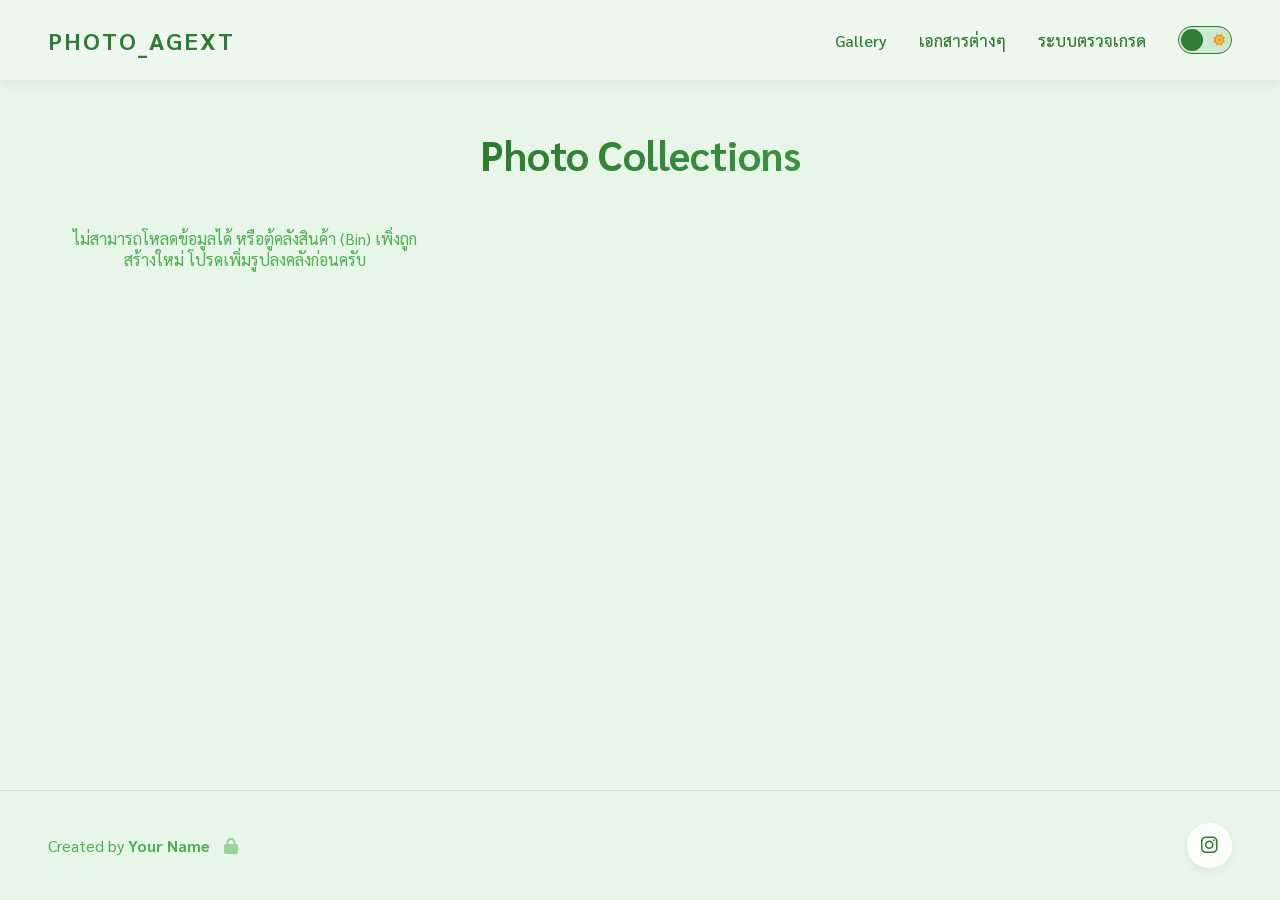
==== admin/index.html @ 6e5385c0 "Update index.html" ====
<!DOCTYPE html>
<html lang="en">

<head>
  <meta charset="UTF-8">
  <meta name="viewport" content="width=device-width, initial-scale=1.0">
  <script>
    if (sessionStorage.getItem('isAdmin') !== 'true') {
      window.location.href = '../';
    }
  </script>
  <title>PHOTO_AGEXT | Add Collection</title>
  <link rel="stylesheet" href="../style.css">
  <link rel="stylesheet" href="admin.css">
  <link rel="stylesheet" href="https://cdnjs.cloudflare.com/ajax/libs/font-awesome/6.4.0/css/all.min.css">
  <script src="../theme.js"></script>
</head>

<body>
  <ul class="background-bubbles">
    <li></li><li></li><li></li><li></li><li></li>
    <li></li><li></li><li></li><li></li><li></li>
  </ul>

  <nav class="navbar">
    <span class="logo">PHOTO_AGEXT (Admin)</span>
    <div class="nav-links">
      <a href="./">จัดการรูปภาพ</a>
      <a href="documents.html">จัดการเอกสาร</a>
      <a href="../" style="opacity: 0.7;">กลับหน้าหลัก</a>
      <div class="theme-switch-wrapper">
        <label class="theme-switch" for="themeToggleSwitch">
          <input type="checkbox" id="themeToggleSwitch" />
          <div class="slider">
            <i class="fas fa-moon"></i>
            <i class="fas fa-sun"></i>
          </div>
        </label>
      </div>
    </div>
  </nav>

  <main class="container">
    <div class="page-header">
      <h1>Add a Collection</h1>
      <p>Share a new Google Drive photo link with the world.</p>
    </div>

    <div class="admin-card">
      <form id="addLinkForm">

        <div class="form-group">
          <label for="collectionName">Collection Name</label>
          <input type="text" id="collectionName" class="form-control" placeholder="ชื่อโฟลเดอร์" required
            autocomplete="off">
        </div>

        <div class="form-group" style="background: rgba(255, 255, 255, 0.5); padding: 1rem; border-radius: 8px; border: 1px dashed var(--accent-color);">
          <p style="font-size: 0.95rem; color: var(--text-primary); margin-bottom: 0.5rem;"><i class="fas fa-info-circle"></i> เมื่อกดปุ่ม Save ระบบจะสร้างโฟลเดอร์ใน Google Drive ของคุณให้โดยอัตโนมัติ พร้อมสร้างลิ้งก์ให้คุณคลิกเข้าไปอัปโหลดรูปภาพได้ทันที!</p>
        </div>

        <button type="submit" class="submit-btn">
          <i class="fas fa-paper-plane" style="margin-right: 8px;"></i> Save Collection
        </button>

      </form>

      <div id="successMessage" class="success-message">
        <i class="fas fa-check-circle" style="margin-right: 8px;"></i> Collection successfully added!
      </div>
    </div>

    <!-- GAS URLs Settings List -->
    <div class="admin-list-card" style="margin-top: 2rem; border: 2px solid rgba(76, 175, 80, 0.4);">
      <h2>⚙️ ตั้งค่าลิ้งก์ไดรฟ์ (GAS URLs)</h2>
      <p style="color: var(--text-secondary); margin-bottom: 1.5rem; font-size: 0.9rem;">ระบบจะสลับใช้ลิ้งก์ที่ยังไม่เต็มอัตโนมัติจากบนลงล่าง กรุณาใส่ลิ้งก์ Web App ที่ได้จาก Google ลงที่นี่</p>
      
      <form id="addGasUrlForm" style="display: flex; gap: 0.5rem; margin-bottom: 1.5rem; flex-wrap: wrap;">
        <input type="url" id="newGasUrl" class="form-control" placeholder="ลิ้งก์ Web App..." required autocomplete="off" style="padding: 0.75rem; flex: 2; min-width: 200px;">
        <input type="text" id="newGasNote" class="form-control" placeholder="อีเมลกันลืม (ใส่หรือไม่ก็ได้)" autocomplete="off" style="padding: 0.75rem; flex: 1; min-width: 150px;">
        <button type="submit" class="submit-btn" style="margin-top: 0; width: auto; padding: 0.75rem 1.5rem; flex-shrink: 0;"><i class="fas fa-plus"></i> เพิ่ม</button>
      </form>
      
      <div id="gasUrlsList" class="admin-list"></div>
    </div>

    <!-- Management List -->
    <div class="admin-list-card" style="margin-top: 2rem;">
      <h2>Manage Collections</h2>
      <div id="adminList" class="admin-list"></div>
    </div>
  </main>

  <footer class="footer">
  </footer>

  <script src="admin.js"></script>
</body>

</html>
---- style.css ----
@import url('https://fonts.googleapis.com/css2?family=Space+Grotesk:wght@300;400;500;600;700&display=swap');
@import url('https://fonts.googleapis.com/css2?family=Sarabun:wght@300;400;500;600;700&display=swap');

:root {
  --bg-color: #e8f5e9;
  --surface-color: rgba(255, 255, 255, 0.85);
  --text-primary: #1b5e20;
  --text-secondary: #4caf50;
  --accent-color: #2e7d32;
  --accent-hover: #1b5e20;
  --border-radius: 16px;
  --shadow: 0 8px 32px rgba(46, 125, 50, 0.1);
  --transition: all 0.3s cubic-bezier(0.25, 0.8, 0.25, 1);
  --title-gradient: linear-gradient(135deg, #1b5e20, #4caf50);
  --bubble-color-1: rgba(76, 175, 80, 0.15);
  --bubble-color-2: rgba(129, 199, 132, 0.2);
  --bubble-color-3: rgba(165, 214, 167, 0.15);
  --bubble-color-4: rgba(200, 230, 201, 0.3);
  --bubble-color-5: rgba(102, 187, 106, 0.15);
  --nav-bg: rgba(255, 255, 255, 0.3);
  --nav-shadow: rgba(0, 0, 0, 0.05);
  --card-border: rgba(255, 255, 255, 0.5);
  --modal-bg: rgba(0, 0, 0, 0.4);
  --input-bg: rgba(255, 255, 255, 0.8);
  --skeleton-bg: linear-gradient(90deg, rgba(76, 175, 80, 0.1) 25%, rgba(76, 175, 80, 0.25) 50%, rgba(76, 175, 80, 0.1) 75%);
}

[data-theme="dark"] {
  --bg-color: #0b1a10;
  --surface-color: rgba(20, 30, 20, 0.85);
  --text-primary: #e8f5e9;
  --text-secondary: #81c784;
  --accent-color: #4caf50;
  --accent-hover: #81c784;
  --shadow: 0 8px 32px rgba(0, 0, 0, 0.5);
  --title-gradient: linear-gradient(135deg, #81c784, #a5d6a7);
  --bubble-color-1: rgba(76, 175, 80, 0.05);
  --bubble-color-2: rgba(129, 199, 132, 0.08);
  --bubble-color-3: rgba(165, 214, 167, 0.05);
  --bubble-color-4: rgba(200, 230, 201, 0.1);
  --bubble-color-5: rgba(102, 187, 106, 0.05);
  --nav-bg: rgba(11, 26, 16, 0.7);
  --nav-shadow: rgba(0, 0, 0, 0.5);
  --card-border: rgba(76, 175, 80, 0.2);
  --modal-bg: rgba(0, 0, 0, 0.7);
  --input-bg: rgba(20, 30, 20, 0.8);
  --skeleton-bg: linear-gradient(90deg, rgba(76, 175, 80, 0.05) 25%, rgba(76, 175, 80, 0.15) 50%, rgba(76, 175, 80, 0.05) 75%);
}

* {
  margin: 0;
  padding: 0;
  box-sizing: border-box;
}

body {
  font-family: 'Sarabun', 'Space Grotesk', -apple-system, BlinkMacSystemFont, sans-serif;
  background-color: var(--bg-color);
  color: var(--text-primary);
  min-height: 100vh;
  display: flex;
  flex-direction: column;
  overflow-x: hidden;
  position: relative;
}

/* Background Bubbles */
.background-bubbles {
  position: fixed;
  top: 0;
  left: 0;
  width: 100%;
  height: 100%;
  z-index: 0;
  overflow: hidden;
  pointer-events: none;
}

.background-bubbles li {
  position: absolute;
  display: block;
  list-style: none;
  width: 20px;
  height: 20px;
  background: var(--bubble-color-1);
  animation: floatUp 25s linear infinite;
  bottom: -200px;
  border-radius: 50%; /* Make them perfect bubbles */
  backdrop-filter: blur(2px);
  -webkit-backdrop-filter: blur(2px);
}

.background-bubbles li:nth-child(1) {
  left: 25%;
  width: 80px;
  height: 80px;
  animation-delay: 0s;
  background: var(--bubble-color-2);
}

.background-bubbles li:nth-child(2) {
  left: 10%;
  width: 30px;
  height: 30px;
  animation-delay: 2s;
  animation-duration: 12s;
  background: var(--bubble-color-3);
}

.background-bubbles li:nth-child(3) {
  left: 70%;
  width: 40px;
  height: 40px;
  animation-delay: 4s;
  background: var(--bubble-color-1);
}

.background-bubbles li:nth-child(4) {
  left: 40%;
  width: 60px;
  height: 60px;
  animation-delay: 0s;
  animation-duration: 18s;
  background: var(--bubble-color-4);
}

.background-bubbles li:nth-child(5) {
  left: 65%;
  width: 20px;
  height: 20px;
  animation-delay: 0s;
  background: var(--bubble-color-5);
}

.background-bubbles li:nth-child(6) {
  left: 75%;
  width: 110px;
  height: 110px;
  animation-delay: 3s;
  background: var(--bubble-color-3);
}

.background-bubbles li:nth-child(7) {
  left: 35%;
  width: 150px;
  height: 150px;
  animation-delay: 7s;
  background: var(--bubble-color-4);
}

.background-bubbles li:nth-child(8) {
  left: 50%;
  width: 25px;
  height: 25px;
  animation-delay: 15s;
  animation-duration: 45s;
  background: var(--bubble-color-2);
}

.background-bubbles li:nth-child(9) {
  left: 20%;
  width: 15px;
  height: 15px;
  animation-delay: 2s;
  animation-duration: 35s;
  background: var(--bubble-color-1);
}

.background-bubbles li:nth-child(10) {
  left: 85%;
  width: 150px;
  height: 150px;
  animation-delay: 0s;
  animation-duration: 11s;
  background: var(--bubble-color-5);
}

@keyframes floatUp {
  0% {
    transform: translateY(0) scale(1) translateX(0);
    opacity: 0;
  }
  10% {
    opacity: 1;
  }
  90% {
    opacity: 1;
  }
  100% {
    transform: translateY(-1200px) scale(1.5) translateX(30px);
    opacity: 0;
  }
}

/* Header Navbar */
.navbar {
  display: flex;
  justify-content: space-between;
  align-items: center;
  padding: 1.5rem 3rem;
  background: var(--nav-bg);
  backdrop-filter: blur(10px);
  -webkit-backdrop-filter: blur(10px);
  box-shadow: 0 4px 15px var(--nav-shadow);
  position: sticky;
  top: 0;
  z-index: 100;
}

.logo {
  font-size: 1.5rem;
  font-weight: 700;
  color: var(--accent-color);
  text-decoration: none;
  letter-spacing: 2px;
}

.nav-links {
  display: flex;
  align-items: center;
}

.nav-links a {
  text-decoration: none;
  color: var(--accent-color);
  font-weight: 500;
  margin-left: 2rem;
  transition: var(--transition);
  position: relative;
}

.nav-links a::after {
  content: '';
  position: absolute;
  width: 0;
  height: 2px;
  bottom: -4px;
  left: 0;
  background-color: var(--accent-color);
  transition: var(--transition);
}

.nav-links a:hover::after {
  width: 100%;
}

/* Theme Toggle Switch */
.theme-switch-wrapper {
  display: flex;
  align-items: center;
  margin-left: 2rem;
}

.theme-switch {
  display: inline-block;
  height: 28px;
  position: relative;
  width: 54px;
}

.theme-switch input {
  display: none;
}

.slider {
  background-color: rgba(76, 175, 80, 0.2);
  bottom: 0;
  cursor: pointer;
  left: 0;
  position: absolute;
  right: 0;
  top: 0;
  transition: .4s;
  border-radius: 34px;
  border: 1px solid var(--accent-color);
  display: flex;
  align-items: center;
  justify-content: space-between;
  padding: 0 6px;
}

.slider:before {
  background-color: var(--accent-color);
  bottom: 2px;
  content: "";
  height: 22px;
  left: 2px;
  position: absolute;
  transition: .4s;
  width: 22px;
  border-radius: 50%;
  z-index: 2;
}

input:checked + .slider {
  background-color: var(--surface-color);
}

input:checked + .slider:before {
  transform: translateX(26px);
  background-color: var(--accent-color);
}

.slider .fa-sun {
  color: #f39c12;
  font-size: 12px;
  z-index: 1;
}

.slider .fa-moon {
  color: #f1c40f;
  font-size: 12px;
  z-index: 1;
}

@media (max-width: 768px) {
  .navbar {
    flex-direction: column;
    padding: 1rem;
    gap: 1rem;
  }
  
  .nav-links {
    display: flex;
    flex-wrap: wrap;
    justify-content: center;
    gap: 1rem;
  }

  .nav-links a {
    margin-left: 0;
    font-size: 0.95rem;
  }
}

/* Container */
.container {
  flex: 1;
  max-width: 1200px;
  margin: 0 auto;
  padding: 3rem 1.5rem;
  width: 100%;
  position: relative;
  z-index: 10;
}

/* Header Titles */
.page-header {
  text-align: center;
  margin-bottom: 3rem;
}

.page-header h1 {
  font-size: 2.5rem;
  font-weight: 700;
  margin-bottom: 0.5rem;
  background: var(--title-gradient);
  -webkit-background-clip: text;
  -webkit-text-fill-color: transparent;
}

.page-header p {
  color: var(--text-secondary);
  font-size: 1.1rem;
}

/* Gallery Grid */
.gallery-grid {
  display: grid;
  grid-template-columns: repeat(auto-fill, minmax(300px, 1fr));
  gap: 2rem;
}

.empty-state {
  text-align: center;
  grid-column: 1 / -1;
  padding: 4rem 2rem;
  background: var(--surface-color);
  border-radius: var(--border-radius);
  backdrop-filter: blur(8px);
  border: 1px solid var(--card-border);
  box-shadow: var(--shadow);
}

.empty-state p {
  font-size: 1.2rem;
  color: var(--text-secondary);
  margin-bottom: 1.5rem;
}

/* Card Component */
.card {
  background: var(--surface-color);
  border-radius: var(--border-radius);
  backdrop-filter: blur(8px);
  border: 1px solid var(--card-border);
  box-shadow: var(--shadow);
  transition: var(--transition);
  display: flex;
  flex-direction: column;
  position: relative;
  overflow: hidden;
}

.card:hover {
  transform: translateY(-5px);
  box-shadow: 0 12px 40px rgba(46, 125, 50, 0.15);
}

.card::before {
  content: '';
  position: absolute;
  top: 0;
  left: 0;
  width: 4px;
  height: 100%;
  background: linear-gradient(to bottom, #4caf50, #1b5e20);
  border-top-left-radius: var(--border-radius);
  border-bottom-left-radius: var(--border-radius);
}

.card-title {
  font-size: 1.25rem;
  font-weight: 600;
  margin-bottom: 0.5rem;
  color: var(--text-primary);
}

.card-date {
  font-size: 0.85rem;
  color: var(--text-secondary);
  margin-bottom: 1.5rem;
  display: flex;
  align-items: center;
  gap: 0.5rem;
}

.card-btn {
  margin-top: auto;
  display: inline-flex;
  align-items: center;
  justify-content: center;
  padding: 0.75rem 1.5rem;
  border-radius: 8px;
  background-color: rgba(76, 175, 80, 0.1);
  color: var(--accent-color);
  text-decoration: none;
  font-weight: 500;
  transition: var(--transition);
  gap: 0.5rem;
}

.card-btn:hover {
  background-color: var(--accent-color);
  color: white;
}

/* Footer & Socials */
.footer {
  padding: 2rem 3rem;
  margin-top: auto;
  border-top: 1px solid rgba(76, 175, 80, 0.2);
  position: relative;
  z-index: 10;
}

.footer-content {
  max-width: 1200px;
  margin: 0 auto;
  display: flex;
  justify-content: space-between;
  align-items: center;
}

.creator-info {
  color: var(--text-secondary);
  font-size: 1rem;
}

.social-links {
  display: flex;
  gap: 1.5rem;
}

@media (max-width: 768px) {
  .footer-content {
    flex-direction: column-reverse; /* Stacks text below IG on small screens */
    gap: 1rem;
    text-align: center;
  }
}

.social-btn {
  display: inline-flex;
  align-items: center;
  justify-content: center;
  width: 45px;
  height: 45px;
  border-radius: 50%;
  background: var(--surface-color);
  color: var(--accent-color);
  text-decoration: none;
  box-shadow: 0 4px 10px rgba(0, 0, 0, 0.05);
  transition: var(--transition);
  border: 1px solid var(--card-border);
  font-size: 1.2rem;
}

.social-btn.ig:hover {
  background: linear-gradient(45deg, #f09433 0%, #e6683c 25%, #dc2743 50%, #cc2366 75%, #bc1888 100%);
  color: white;
  transform: translateY(-3px) scale(1.1);
  box-shadow: 0 8px 20px rgba(220, 39, 67, 0.3);
  border-color: transparent;
}

.card-content {
  padding: 1.5rem;
  display: flex;
  flex-direction: column;
  flex: 1;
}

.card-image {
  width: 100%;
  height: 100px;
  object-fit: cover;
  border-bottom: 1px solid rgba(76, 175, 80, 0.2);
}

.card-image-featured {
  height: 100%;
}

.badge {
  position: absolute;
  top: 1rem;
  right: 1rem;
  background: linear-gradient(135deg, #1b5e20, #4caf50);
  color: white;
  padding: 0.35rem 1rem;
  border-radius: 20px;
  font-size: 0.85rem;
  font-weight: 700;
  z-index: 10;
  box-shadow: 0 4px 10px rgba(76, 175, 80, 0.3);
  letter-spacing: 1px;
}

.card-featured {
  position: relative;
}

@media (max-width: 768px) {
  .card-content {
    padding: 1.25rem;
  }
}

/* Admin Login Modal */
.admin-login-modal {
  display: none;
  position: fixed;
  top: 0;
  left: 0;
  width: 100%;
  height: 100%;
  background: var(--modal-bg);
  backdrop-filter: blur(5px);
  -webkit-backdrop-filter: blur(5px);
  z-index: 1000;
  justify-content: center;
  align-items: center;
  opacity: 0;
  transition: opacity 0.3s ease;
}

.admin-login-modal.show {
  display: flex;
  opacity: 1;
}

.modal-content {
  background: var(--surface-color);
  padding: 2.5rem;
  border-radius: var(--border-radius);
  width: 90%;
  max-width: 400px;
  text-align: center;
  box-shadow: 0 15px 35px rgba(0, 0, 0, 0.2);
  border: 1px solid var(--card-border);
  transform: translateY(-20px);
  transition: transform 0.3s ease;
  position: relative;
}

.admin-login-modal.show .modal-content {
  transform: translateY(0);
}

.modal-close {
  position: absolute;
  top: 1rem;
  right: 1.5rem;
  font-size: 1.5rem;
  color: var(--text-secondary);
  cursor: pointer;
  transition: var(--transition);
}

.modal-close:hover {
  color: #f44336;
}

.modal-content h2 {
  color: var(--text-primary);
  margin-bottom: 0.5rem;
  font-size: 1.5rem;
}

.modal-content p {
  color: var(--text-secondary);
  margin-bottom: 1.5rem;
  font-size: 0.95rem;
}

.admin-passcode-input {
  width: 100%;
  padding: 1rem;
  border: 2px solid rgba(76, 175, 80, 0.2);
  border-radius: 8px;
  font-size: 1.2rem;
  text-align: center;
  letter-spacing: 5px;
  margin-bottom: 1.5rem;
  outline: none;
  background: var(--input-bg);
  transition: var(--transition);
  font-family: inherit;
}

.admin-passcode-input:focus {
  border-color: var(--accent-color);
  box-shadow: 0 0 0 4px rgba(76, 175, 80, 0.1);
}

.modal-content .submit-btn {
  width: 100%;
  padding: 1rem;
  background: linear-gradient(135deg, #4caf50, #2e7d32);
  color: white;
  border: none;
  border-radius: 8px;
  font-size: 1.1rem;
  font-weight: 600;
  cursor: pointer;
  transition: var(--transition);
  font-family: inherit;
  box-shadow: 0 4px 15px rgba(76, 175, 80, 0.3);
  margin-top: 0;
}

.modal-content .submit-btn:hover {
  transform: translateY(-2px);
  box-shadow: 0 8px 25px rgba(76, 175, 80, 0.4);
}

.shake {
  animation: shake 0.5s cubic-bezier(.36,.07,.19,.97) both;
}

@keyframes shake {
  10%, 90% { transform: translate3d(-1px, 0, 0); }
  20%, 80% { transform: translate3d(2px, 0, 0); }
  30%, 50%, 70% { transform: translate3d(-4px, 0, 0); }
  40%, 60% { transform: translate3d(4px, 0, 0); }
}

.admin-trigger {
  color: var(--text-secondary);
  opacity: 0.5;
  cursor: pointer;
  transition: var(--transition);
  margin-left: 10px;
}

.admin-trigger:hover {
  opacity: 1;
  color: var(--accent-color);
}

/* Skeleton Loading Effect */
.skeleton-card {
  background: var(--surface-color);
  border-radius: var(--border-radius);
  padding: 1.5rem;
  border: 1px solid var(--card-border);
  box-shadow: var(--shadow);
  display: flex;
  flex-direction: column;
  gap: 1rem;
  height: 160px;
  position: relative;
  overflow: hidden;
}

.skeleton-card::before {
  content: '';
  position: absolute;
  top: 0;
  left: 0;
  width: 4px;
  height: 100%;
  background: rgba(76, 175, 80, 0.2);
  border-top-left-radius: var(--border-radius);
  border-bottom-left-radius: var(--border-radius);
}

.skeleton-item {
  background: var(--skeleton-bg);
  background-size: 200% 100%;
  animation: shimmer 1.5s infinite linear;
  border-radius: 4px;
}

.skeleton-title {
  height: 28px;
  width: 70%;
  margin-bottom: 0.5rem;
}

.skeleton-text {
  height: 16px;
  width: 40%;
  margin-bottom: 1.5rem;
}

.skeleton-btn {
  height: 45px;
  width: 140px;
  margin-top: auto;
  border-radius: 8px;
}

@keyframes shimmer {
  0% { background-position: 200% 0; }
  100% { background-position: -200% 0; }
}
---- admin/admin.css ----
/* Admin Form */
.admin-card {
  max-width: 600px;
  margin: 0 auto;
  background: var(--surface-color);
  border-radius: var(--border-radius);
  padding: 2.5rem;
  backdrop-filter: blur(8px);
  border: 1px solid rgba(255, 255, 255, 0.5);
  box-shadow: var(--shadow);
}

.form-group {
  margin-bottom: 1.5rem;
}

.form-group label {
  display: block;
  font-weight: 500;
  margin-bottom: 0.5rem;
  color: var(--text-primary);
}

.form-control {
  width: 100%;
  padding: 1rem;
  border: 2px solid rgba(76, 175, 80, 0.2);
  border-radius: 8px;
  font-family: inherit;
  font-size: 1rem;
  background: rgba(255, 255, 255, 0.8);
  transition: var(--transition);
  outline: none;
}

.form-control:focus {
  border-color: var(--accent-color);
  box-shadow: 0 0 0 4px rgba(76, 175, 80, 0.1);
}

.submit-btn {
  width: 100%;
  padding: 1rem;
  background: linear-gradient(135deg, #4caf50, #2e7d32);
  color: white;
  border: none;
  border-radius: 8px;
  font-size: 1.1rem;
  font-weight: 600;
  cursor: pointer;
  transition: var(--transition);
  font-family: inherit;
  box-shadow: 0 4px 15px rgba(76, 175, 80, 0.3);
  margin-top: 1rem;
}

.submit-btn:hover {
  transform: translateY(-2px);
  box-shadow: 0 8px 25px rgba(76, 175, 80, 0.4);
}

.success-message {
  display: none;
  padding: 1rem;
  background-color: rgba(76, 175, 80, 0.1);
  border-left: 4px solid var(--accent-color);
  border-radius: 4px;
  margin-top: 1.5rem;
  color: var(--accent-color);
  font-weight: 500;
}

.admin-list-card {
  max-width: 600px;
  margin: 0 auto;
  background: var(--surface-color);
  border-radius: var(--border-radius);
  padding: 2.5rem;
  backdrop-filter: blur(8px);
  border: 1px solid rgba(255, 255, 255, 0.5);
  box-shadow: var(--shadow);
}

.admin-list-card h2 {
  font-size: 1.5rem;
  margin-bottom: 1.5rem;
  color: var(--text-primary);
  border-bottom: 2px solid rgba(76, 175, 80, 0.2);
  padding-bottom: 0.5rem;
}

.admin-list-item {
  display: flex;
  justify-content: space-between;
  align-items: center;
  padding: 1rem;
  background: rgba(255, 255, 255, 0.6);
  border-radius: 8px;
  margin-bottom: 1rem;
  border: 1px solid rgba(76, 175, 80, 0.2);
}

.admin-item-info {
  display: flex;
  align-items: center;
  gap: 1rem;
}

.admin-item-img {
  width: 60px;
  height: 60px;
  border-radius: 8px;
  object-fit: cover;
  border: 1px solid rgba(76, 175, 80, 0.3);
}

.delete-btn {
  background: rgba(244, 67, 54, 0.1);
  color: #f44336;
  border: none;
  padding: 0.75rem;
  border-radius: 8px;
  cursor: pointer;
  transition: var(--transition);
  display: flex;
  align-items: center;
  justify-content: center;
}

.delete-btn:hover {
  background: #f44336;
  color: white;
}

.file-input {
  background: rgba(255, 255, 255, 0.9);
  padding: 0.8rem;
  cursor: pointer;
}

.file-input::file-selector-button {
  background: linear-gradient(135deg, #1b5e20, #4caf50);
  color: white;
  border: none;
  padding: 0.5rem 1rem;
  border-radius: 6px;
  cursor: pointer;
  margin-right: 1rem;
  transition: var(--transition);
  font-family: inherit;
  font-weight: 500;
}

.file-input::file-selector-button:hover {
  background: linear-gradient(135deg, #144417, #3e8e41);
  box-shadow: 0 4px 10px rgba(76, 175, 80, 0.3);
}
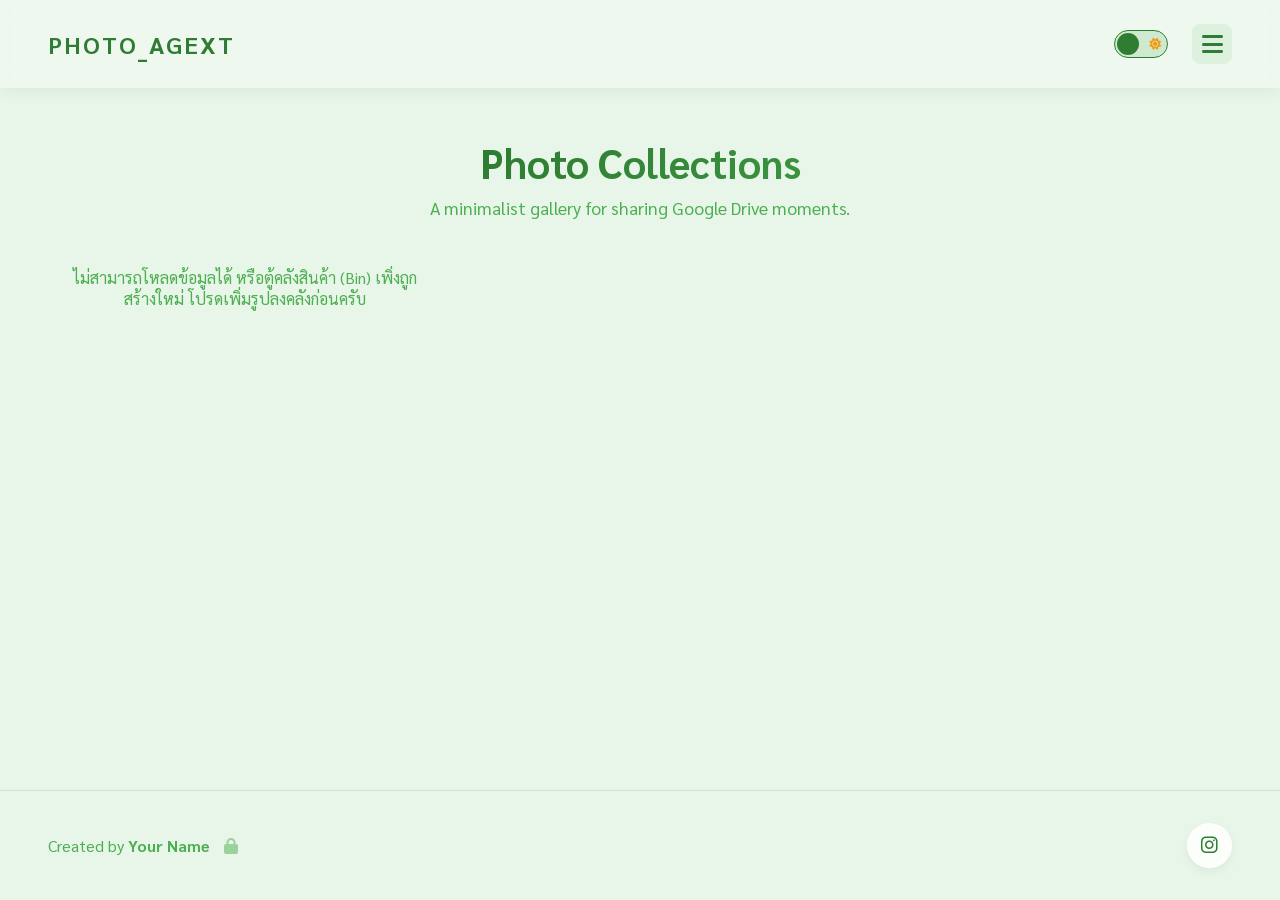
==== commit 799c29a3: "Update index.html" ====
--- a/admin/index.html
+++ b/admin/index.html
@@ -24,10 +24,7 @@
 
   <nav class="navbar">
     <span class="logo">PHOTO_AGEXT (Admin)</span>
-    <div class="nav-links">
-      <a href="./">จัดการรูปภาพ</a>
-      <a href="documents.html">จัดการเอกสาร</a>
-      <a href="../" style="opacity: 0.7;">กลับหน้าหลัก</a>
+    <div class="nav-right">
       <div class="theme-switch-wrapper">
         <label class="theme-switch" for="themeToggleSwitch">
           <input type="checkbox" id="themeToggleSwitch" />
@@ -37,6 +34,12 @@
           </div>
         </label>
       </div>
+      <div class="hamburger" id="hamburgerBtn"><i class="fas fa-bars"></i></div>
+    </div>
+    <div class="nav-links" id="navLinks">
+      <a href="./">จัดการรูปภาพ</a>
+      <a href="documents.html">จัดการเอกสาร</a>
+      <a href="../" style="opacity: 0.7;">กลับหน้าบ้าน</a>
     </div>
   </nav>
 
@@ -51,11 +54,11 @@
 
         <div class="form-group">
           <label for="collectionName">Collection Name</label>
-          <input type="text" id="collectionName" class="form-control" placeholder="ชื่อโฟลเดอร์" required
+          <input type="text" id="collectionName" class="form-control" placeholder="e.g. Summer Vacation 2026" required
             autocomplete="off">
         </div>
 
-        <div class="form-group" style="background: rgba(255, 255, 255, 0.5); padding: 1rem; border-radius: 8px; border: 1px dashed var(--accent-color);">
+        <div class="form-group" style="background: var(--input-bg); padding: 1rem; border-radius: 8px; border: 1px dashed var(--accent-color);">
           <p style="font-size: 0.95rem; color: var(--text-primary); margin-bottom: 0.5rem;"><i class="fas fa-info-circle"></i> เมื่อกดปุ่ม Save ระบบจะสร้างโฟลเดอร์ใน Google Drive ของคุณให้โดยอัตโนมัติ พร้อมสร้างลิ้งก์ให้คุณคลิกเข้าไปอัปโหลดรูปภาพได้ทันที!</p>
         </div>
 
--- a/style.css
+++ b/style.css
@@ -205,6 +205,7 @@
   position: sticky;
   top: 0;
   z-index: 100;
+  flex-wrap: wrap;
 }
 
 .logo {
@@ -215,18 +216,54 @@
   letter-spacing: 2px;
 }
 
+.nav-right {
+  display: flex;
+  align-items: center;
+  gap: 1.5rem;
+}
+
+.hamburger {
+  cursor: pointer;
+  font-size: 1.5rem;
+  color: var(--accent-color);
+  transition: var(--transition);
+  display: flex;
+  align-items: center;
+  justify-content: center;
+  width: 40px;
+  height: 40px;
+  border-radius: 8px;
+  background: rgba(76, 175, 80, 0.1);
+}
+
+.hamburger:hover {
+  background: var(--accent-color);
+  color: white;
+}
+
 .nav-links {
-  display: flex;
-  align-items: center;
+  width: 100%;
+  display: none;
+  flex-direction: column;
+  gap: 1rem;
+  padding-top: 1.5rem;
+  margin-top: 0.5rem;
+  border-top: 1px solid var(--card-border);
+  animation: slideDown 0.3s ease forwards;
+}
+
+.nav-links.show-menu {
+  display: flex;
 }
 
 .nav-links a {
   text-decoration: none;
   color: var(--accent-color);
   font-weight: 500;
-  margin-left: 2rem;
-  transition: var(--transition);
-  position: relative;
+  transition: var(--transition);
+  padding: 0.5rem 0;
+  position: relative;
+  width: fit-content;
 }
 
 .nav-links a::after {
@@ -234,7 +271,7 @@
   position: absolute;
   width: 0;
   height: 2px;
-  bottom: -4px;
+  bottom: 0;
   left: 0;
   background-color: var(--accent-color);
   transition: var(--transition);
@@ -244,11 +281,21 @@
   width: 100%;
 }
 
+@keyframes slideDown {
+  from {
+    opacity: 0;
+    transform: translateY(-10px);
+  }
+  to {
+    opacity: 1;
+    transform: translateY(0);
+  }
+}
+
 /* Theme Toggle Switch */
 .theme-switch-wrapper {
   display: flex;
   align-items: center;
-  margin-left: 2rem;
 }
 
 .theme-switch {
@@ -315,21 +362,7 @@
 
 @media (max-width: 768px) {
   .navbar {
-    flex-direction: column;
-    padding: 1rem;
-    gap: 1rem;
-  }
-  
-  .nav-links {
-    display: flex;
-    flex-wrap: wrap;
-    justify-content: center;
-    gap: 1rem;
-  }
-
-  .nav-links a {
-    margin-left: 0;
-    font-size: 0.95rem;
+    padding: 1rem 1.5rem;
   }
 }
 
--- a/admin/admin.css
+++ b/admin/admin.css
@@ -6,7 +6,7 @@
   border-radius: var(--border-radius);
   padding: 2.5rem;
   backdrop-filter: blur(8px);
-  border: 1px solid rgba(255, 255, 255, 0.5);
+  border: 1px solid var(--card-border);
   box-shadow: var(--shadow);
 }
 
@@ -28,7 +28,8 @@
   border-radius: 8px;
   font-family: inherit;
   font-size: 1rem;
-  background: rgba(255, 255, 255, 0.8);
+  background: var(--input-bg);
+  color: var(--text-primary);
   transition: var(--transition);
   outline: none;
 }
@@ -77,7 +78,7 @@
   border-radius: var(--border-radius);
   padding: 2.5rem;
   backdrop-filter: blur(8px);
-  border: 1px solid rgba(255, 255, 255, 0.5);
+  border: 1px solid var(--card-border);
   box-shadow: var(--shadow);
 }
 
@@ -94,7 +95,7 @@
   justify-content: space-between;
   align-items: center;
   padding: 1rem;
-  background: rgba(255, 255, 255, 0.6);
+  background: var(--input-bg);
   border-radius: 8px;
   margin-bottom: 1rem;
   border: 1px solid rgba(76, 175, 80, 0.2);
@@ -132,8 +133,26 @@
   color: white;
 }
 
+.edit-btn {
+  background: rgba(255, 152, 0, 0.1);
+  color: #ff9800;
+  border: none;
+  padding: 0.75rem;
+  border-radius: 8px;
+  cursor: pointer;
+  transition: var(--transition);
+  display: flex;
+  align-items: center;
+  justify-content: center;
+}
+
+.edit-btn:hover {
+  background: #ff9800;
+  color: white;
+}
+
 .file-input {
-  background: rgba(255, 255, 255, 0.9);
+  background: var(--input-bg);
   padding: 0.8rem;
   cursor: pointer;
 }
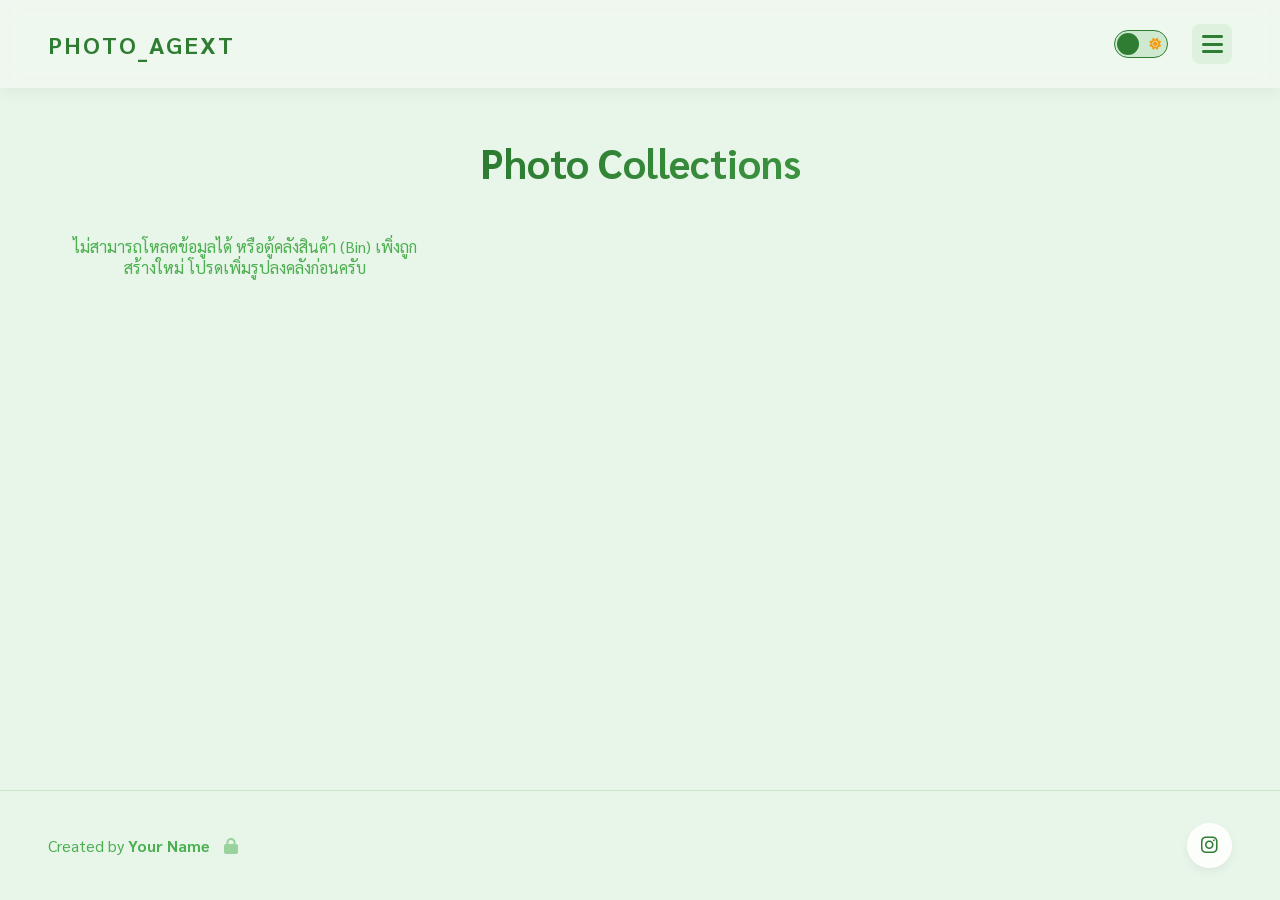
==== commit 5385fb57: "Update index.html" ====
--- a/admin/index.html
+++ b/admin/index.html
@@ -39,14 +39,13 @@
     <div class="nav-links" id="navLinks">
       <a href="./">จัดการรูปภาพ</a>
       <a href="documents.html">จัดการเอกสาร</a>
-      <a href="../" style="opacity: 0.7;">กลับหน้าบ้าน</a>
+      <a href="../" style="opacity: 0.7;">กลับหน้าหลัก</a>
     </div>
   </nav>
 
   <main class="container">
     <div class="page-header">
       <h1>Add a Collection</h1>
-      <p>Share a new Google Drive photo link with the world.</p>
     </div>
 
     <div class="admin-card">
@@ -54,7 +53,7 @@
 
         <div class="form-group">
           <label for="collectionName">Collection Name</label>
-          <input type="text" id="collectionName" class="form-control" placeholder="e.g. Summer Vacation 2026" required
+          <input type="text" id="collectionName" class="form-control" placeholder="ชื่อโฟลเดอร์" required
             autocomplete="off">
         </div>
 
--- a/style.css
+++ b/style.css
@@ -242,14 +242,22 @@
 }
 
 .nav-links {
-  width: 100%;
+  position: absolute;
+  top: 100%;
+  right: 3rem;
+  width: auto;
+  min-width: 200px;
+  background: var(--surface-color);
+  backdrop-filter: blur(15px);
+  -webkit-backdrop-filter: blur(15px);
+  border-radius: var(--border-radius);
+  padding: 1.5rem;
+  box-shadow: var(--shadow);
+  border: 1px solid var(--card-border);
   display: none;
   flex-direction: column;
   gap: 1rem;
-  padding-top: 1.5rem;
-  margin-top: 0.5rem;
-  border-top: 1px solid var(--card-border);
-  animation: slideDown 0.3s ease forwards;
+  animation: slideUpFade 0.3s ease forwards;
 }
 
 .nav-links.show-menu {
@@ -281,10 +289,10 @@
   width: 100%;
 }
 
-@keyframes slideDown {
+@keyframes slideUpFade {
   from {
     opacity: 0;
-    transform: translateY(-10px);
+    transform: translateY(15px);
   }
   to {
     opacity: 1;
@@ -363,6 +371,9 @@
 @media (max-width: 768px) {
   .navbar {
     padding: 1rem 1.5rem;
+  }
+  .nav-links {
+    right: 1.5rem;
   }
 }
 
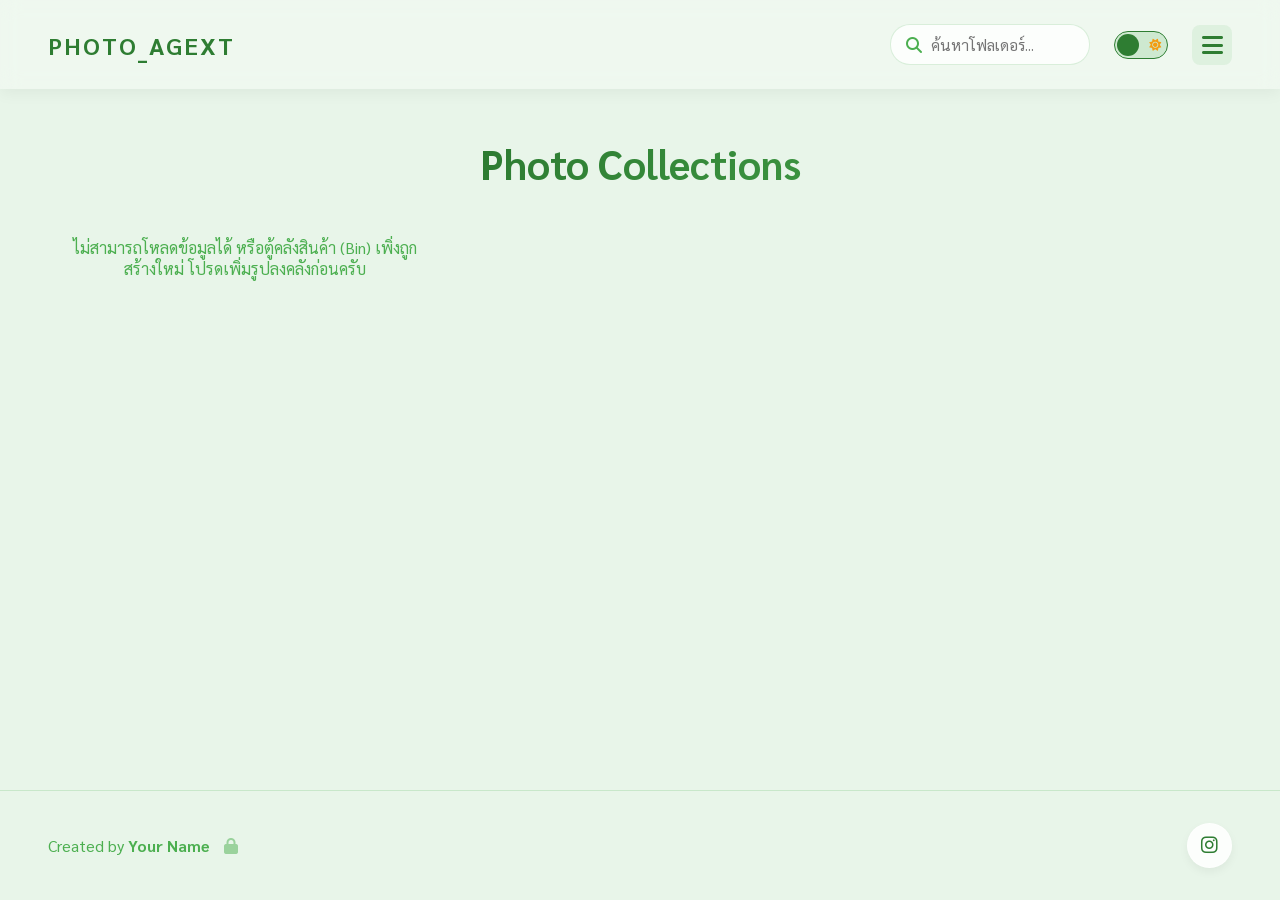
==== commit dc8ed02e: "Update index.html" ====
--- a/admin/index.html
+++ b/admin/index.html
@@ -9,7 +9,7 @@
       window.location.href = '../';
     }
   </script>
-  <title>PHOTO_AGEXT | Add Collection</title>
+  <title>PHOTO_AGEXT</title>
   <link rel="stylesheet" href="../style.css">
   <link rel="stylesheet" href="admin.css">
   <link rel="stylesheet" href="https://cdnjs.cloudflare.com/ajax/libs/font-awesome/6.4.0/css/all.min.css">
--- a/style.css
+++ b/style.css
@@ -236,6 +236,47 @@
   background: rgba(76, 175, 80, 0.1);
 }
 
+.nav-search-wrapper {
+  position: relative;
+  display: flex;
+  align-items: center;
+}
+
+.nav-search-wrapper i {
+  position: absolute;
+  left: 1rem;
+  color: var(--text-secondary);
+  font-size: 1rem;
+}
+
+.nav-search-input {
+  width: 200px;
+  padding: 0.6rem 1rem 0.6rem 2.5rem;
+  border: 1px solid rgba(76, 175, 80, 0.2);
+  border-radius: 20px;
+  font-size: 0.95rem;
+  background: var(--input-bg);
+  color: var(--text-primary);
+  transition: var(--transition);
+  font-family: inherit;
+}
+
+.nav-search-input:focus {
+  outline: none;
+  width: 250px;
+  border-color: var(--accent-color);
+  box-shadow: 0 0 10px rgba(76, 175, 80, 0.1);
+}
+
+@media (max-width: 768px) {
+  .nav-search-input {
+    width: 140px;
+  }
+  .nav-search-input:focus {
+    width: 180px;
+  }
+}
+
 .hamburger:hover {
   background: var(--accent-color);
   color: white;
